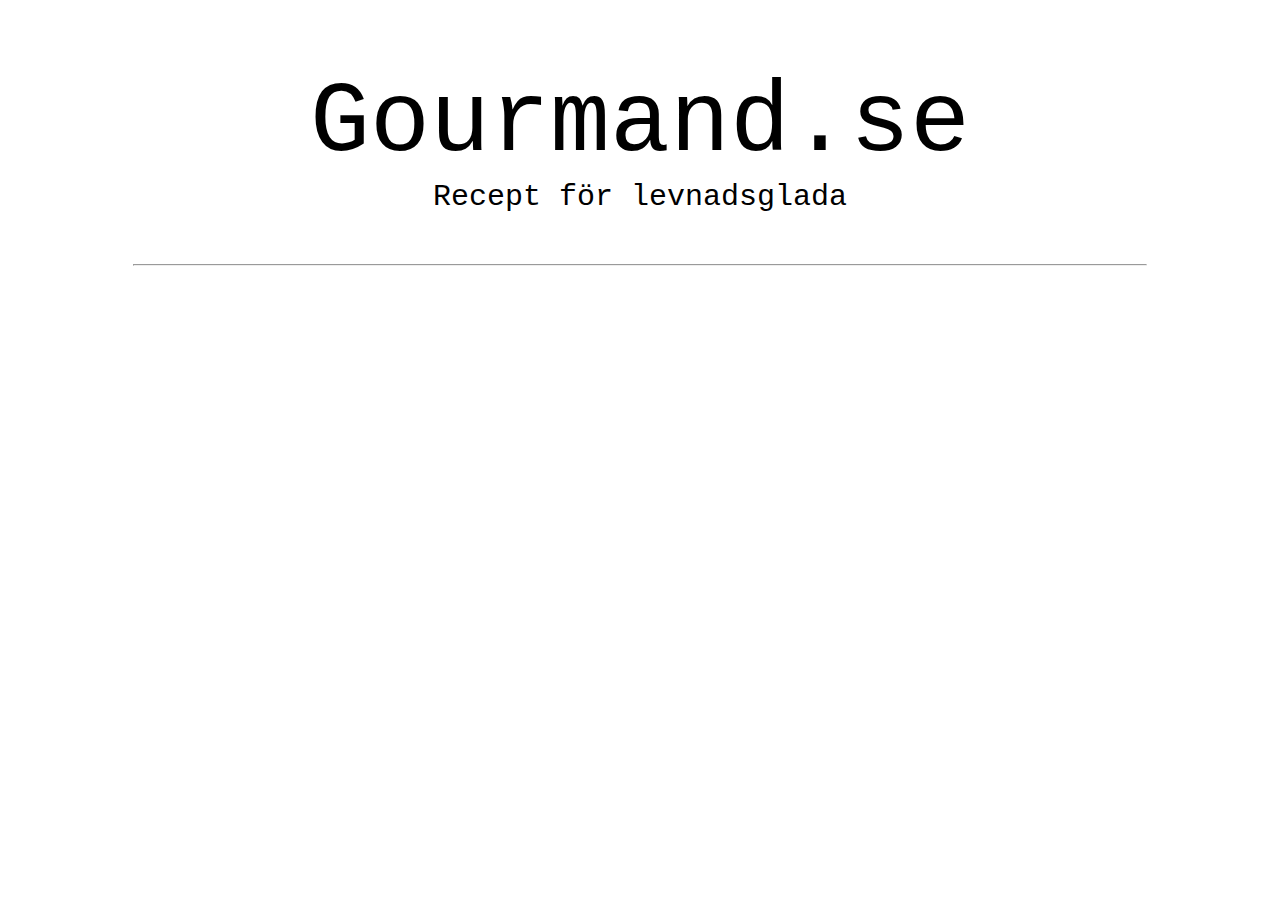
==== index.html @ 66c563d4 "Lagt till rubriker och css-styling" ====
<!DOCTYPE html>
<html>

<head>
    <title>Gourmand.se</title>
    <link rel="stylesheet" href="./css/jacobcss.css">
</head>
<body>

<h1>Gourmand.se</h1>
<h2>Recept för levnadsglada</h2>
<hr>



</body>
</html>
---- css/jacobcss.css ----
h1 {
    text-align: center;
    font-size: 100px;
    font-family: 'Courier New', Courier, monospace;
    font-weight: 150;
    margin-bottom: 0%;
}

h2 {
    text-align: center;
    font-size: 30px;
    font-family: 'Courier New', Courier, monospace;
    font-weight: 100;
    margin-top: 0%;
}

hr {
    width: 80%;
    margin-top: 50px;
}
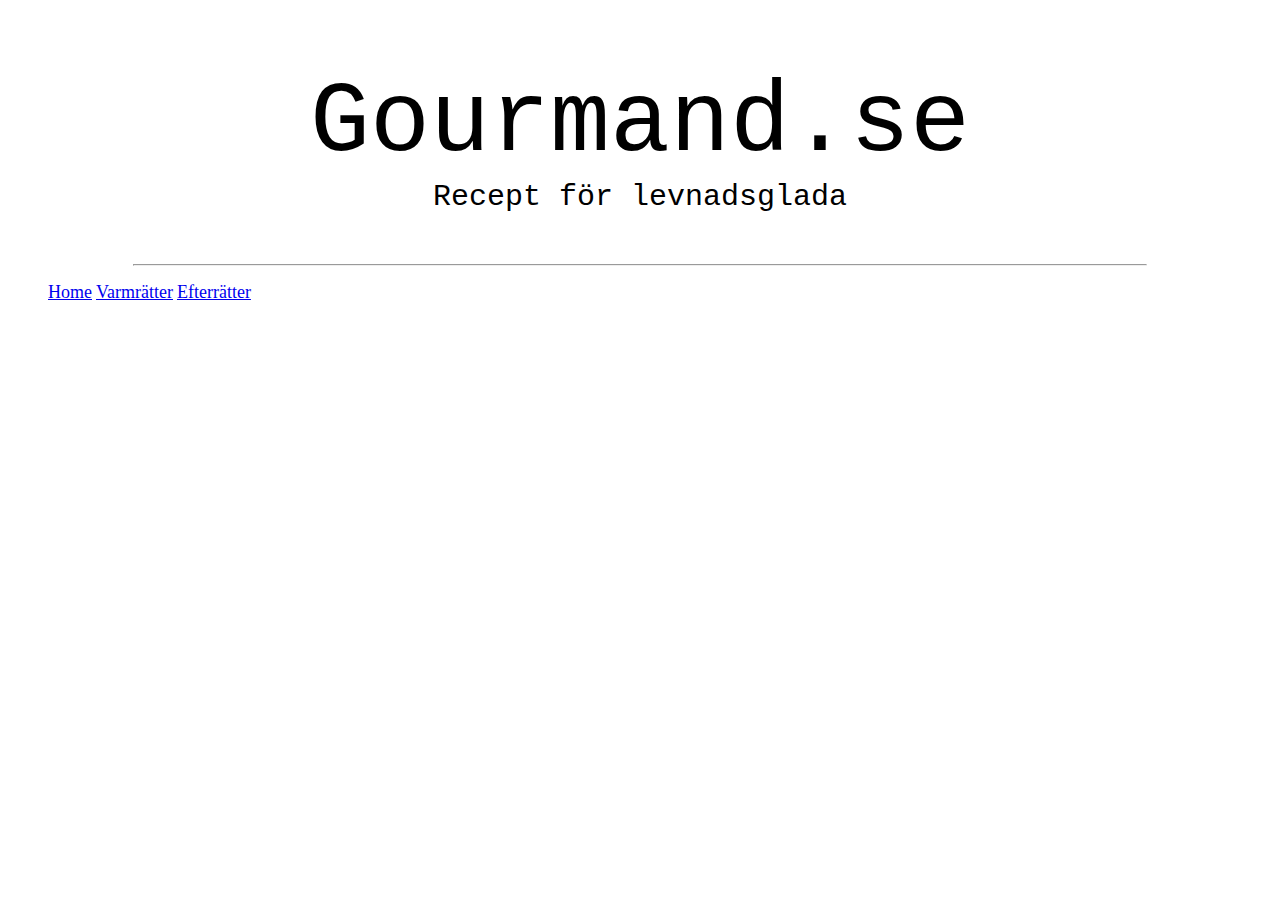
==== commit e7a36d6b: "lagt till navbar" ====
--- a/index.html
+++ b/index.html
@@ -6,12 +6,19 @@
     <link rel="stylesheet" href="./css/jacobcss.css">
 </head>
 <body>
-
 <h1>Gourmand.se</h1>
 <h2>Recept för levnadsglada</h2>
 <hr>
 
+<div class="navbar">
+    <ul>
+        <li><a href="index.html">Home</a></li>
+        <li><a href="indexF.html">Varmrätter</a></li>
+        <li><a href="indexC.html">Efterrätter</a></li>
+    </ul>
+</div>
+
+</body>
 
 
-</body>
 </html>
--- a/css/jacobcss.css
+++ b/css/jacobcss.css
@@ -17,4 +17,9 @@
 hr {
     width: 80%;
     margin-top: 50px;
-}+}
+
+.navbar li{
+    display: inline;
+    font-size: large;
+   }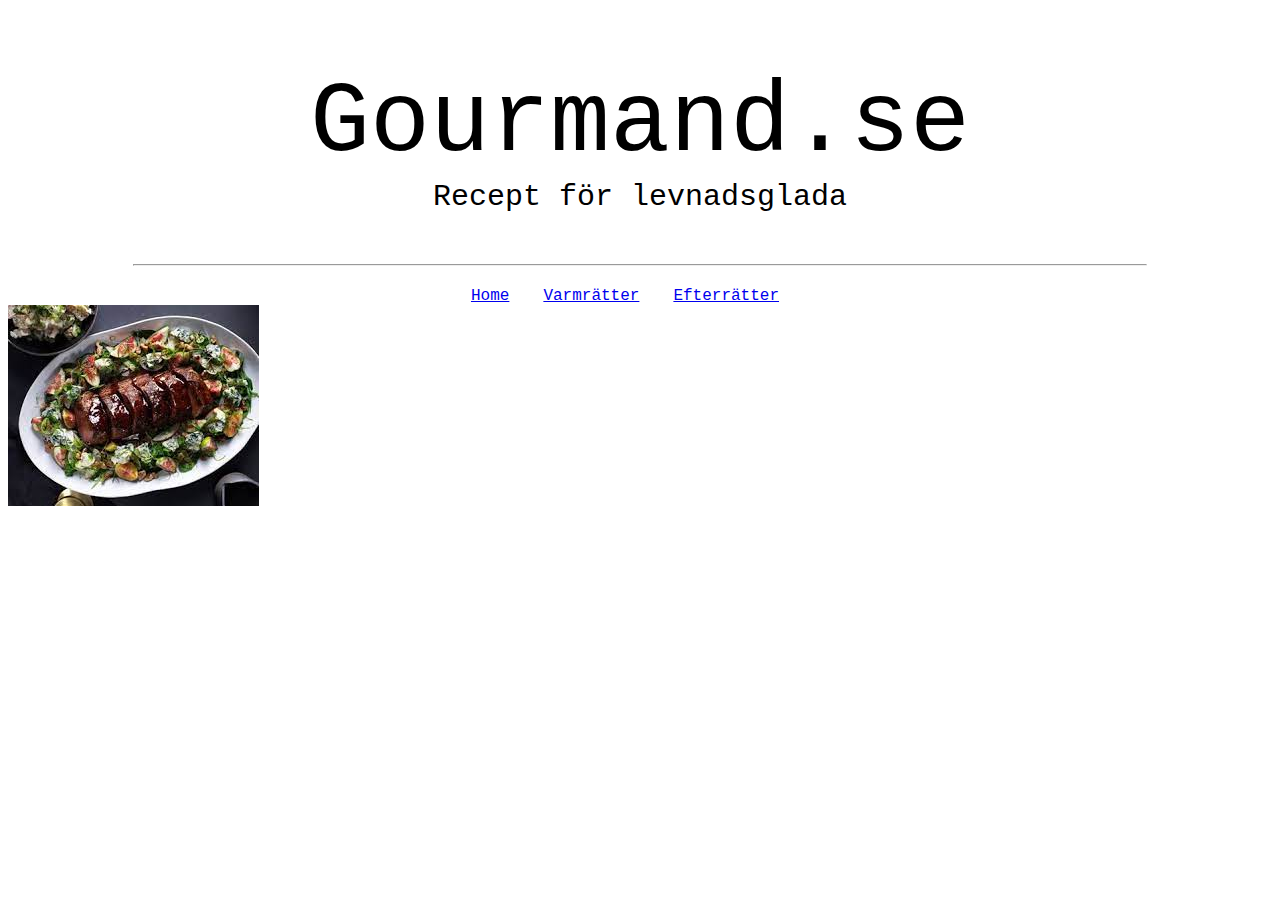
==== commit b7ddb8f4: "Navbar" ====
--- a/index.html
+++ b/index.html
@@ -10,13 +10,16 @@
 <h2>Recept för levnadsglada</h2>
 <hr>
 
-<div class="navbar">
-    <ul>
-        <li><a href="index.html">Home</a></li>
-        <li><a href="indexF.html">Varmrätter</a></li>
-        <li><a href="indexC.html">Efterrätter</a></li>
-    </ul>
-</div>
+<nav>
+    <a href="index.html">Home</a>
+    <a href="indexF.html">Varmrätter</a>
+    <a href="indexC.html">Efterrätter</a>
+</nav>
+
+<area aria-rowindex="20-40" aria-colindex="30-60">
+    <img src="./images/varmrätt.jpg">
+</area>
+
 
 </body>
 
--- a/css/jacobcss.css
+++ b/css/jacobcss.css
@@ -19,7 +19,12 @@
     margin-top: 50px;
 }
 
-.navbar li{
-    display: inline;
-    font-size: large;
-   }+nav {
+    text-align: center;
+    margin-top: 20px;
+}
+
+a {
+    margin-right: 30px;
+    font-family: 'Courier New', Courier, monospace;
+}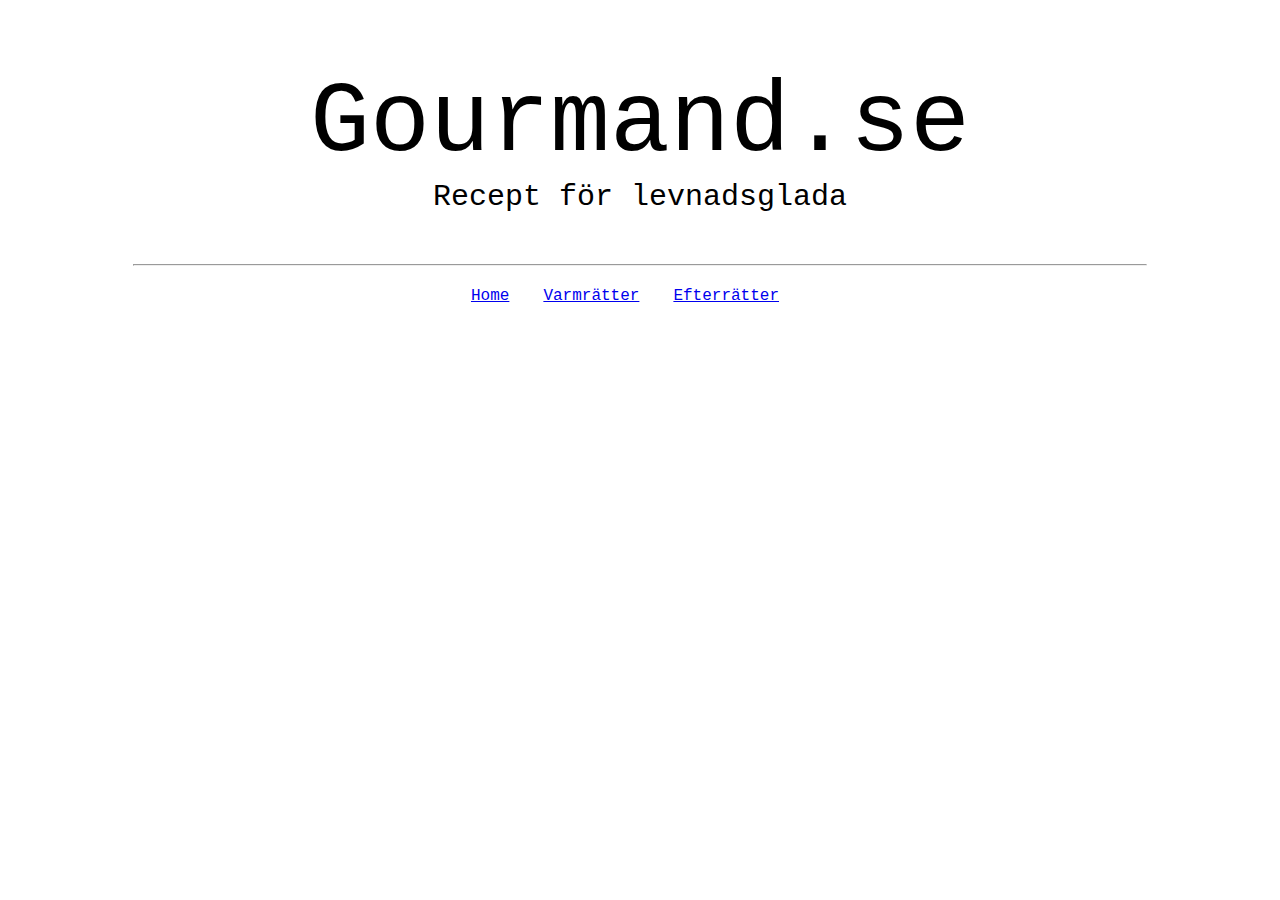
==== commit f82c2667: "nothing" ====
--- a/index.html
+++ b/index.html
@@ -16,10 +16,6 @@
     <a href="indexC.html">Efterrätter</a>
 </nav>
 
-<area aria-rowindex="20-40" aria-colindex="30-60">
-    <img src="./images/varmrätt.jpg">
-</area>
-
 
 </body>
 
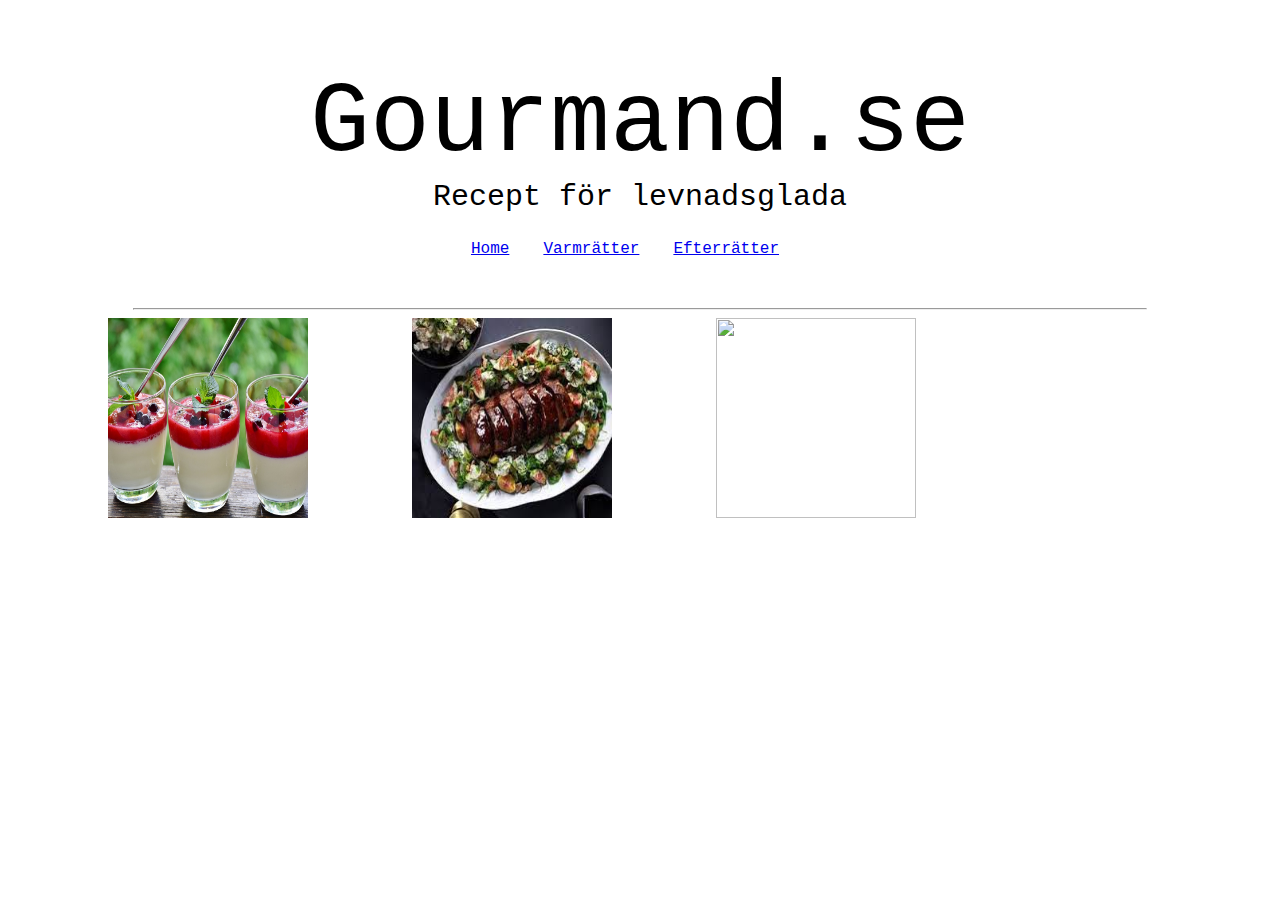
==== commit 3b00a274: "header" ====
--- a/index.html
+++ b/index.html
@@ -4,20 +4,30 @@
 <head>
     <title>Gourmand.se</title>
     <link rel="stylesheet" href="./css/jacobcss.css">
+    
 </head>
-<body>
-<h1>Gourmand.se</h1>
-<h2>Recept för levnadsglada</h2>
-<hr>
-
-<nav>
-    <a href="index.html">Home</a>
-    <a href="indexF.html">Varmrätter</a>
-    <a href="indexC.html">Efterrätter</a>
-</nav>
 
 
+
+<body>
+    <header>
+        <h1>Gourmand.se</h1>
+        <h2>Recept för levnadsglada</h2>
+        
+        <nav>
+            <a href="index.html">Home</a>
+            <a href="indexF.html">Varmrätter</a>
+            <a href="indexC.html">Efterrätter</a>
+        </nav>
+        <hr>
+    </header>
+
+    <article>
+        <div class="image">
+            <img src="./images/pannacotta.jpg" alt="">
+            <img src="./images/varmrätt.jpg" alt="">
+            <img src="" alt="">
+        </div>
+    </article>
 </body>
-
-
 </html>
--- a/css/jacobcss.css
+++ b/css/jacobcss.css
@@ -27,4 +27,12 @@
 a {
     margin-right: 30px;
     font-family: 'Courier New', Courier, monospace;
+}
+
+.image img {
+    display: inline;
+    width: 200px;
+    height: 200px;
+    margin-left: 100px;
+    align-self: center;
 }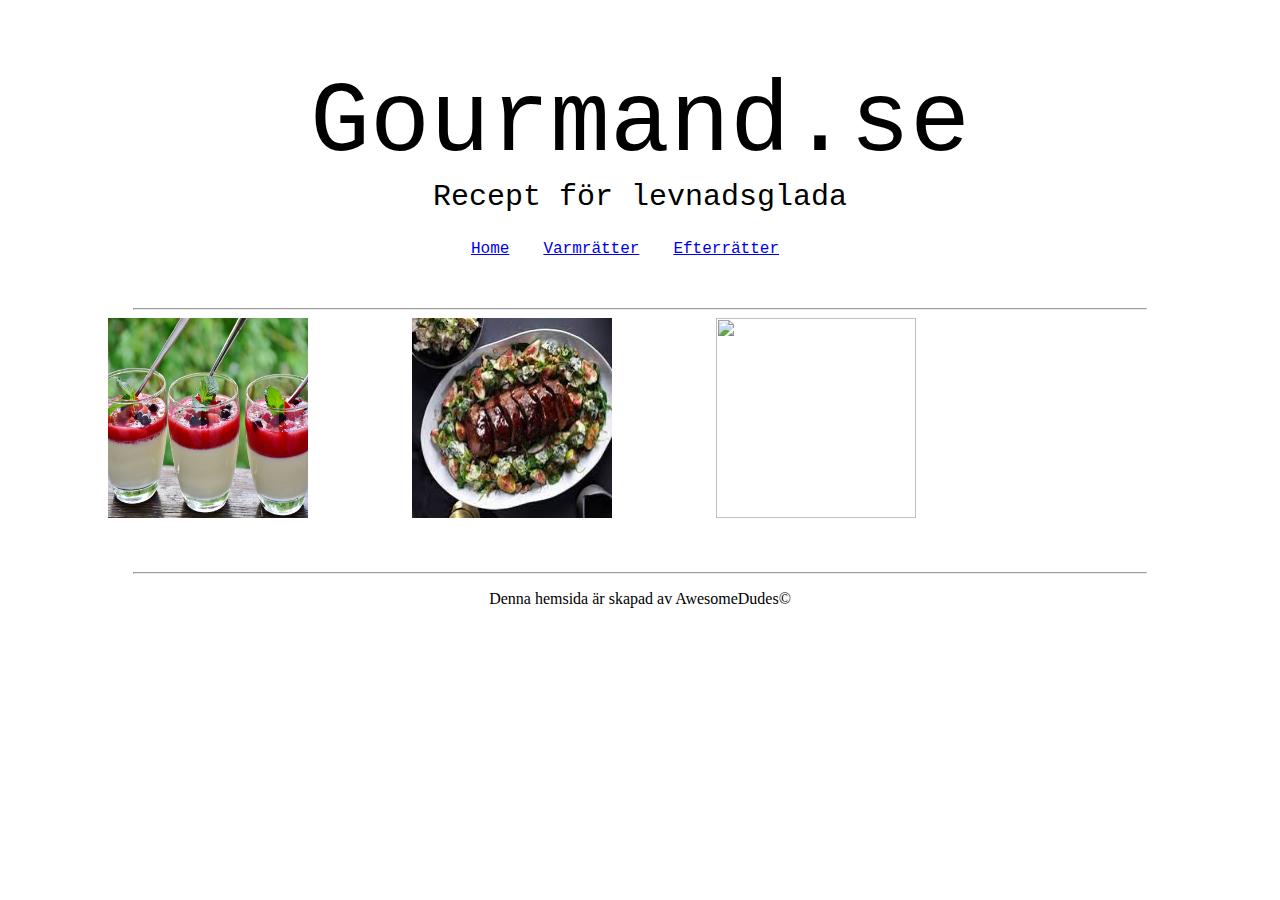
==== commit b073b0f1: "Footer" ====
--- a/index.html
+++ b/index.html
@@ -30,4 +30,9 @@
         </div>
     </article>
 </body>
+
+<footer>
+    <hr>
+    <p>Denna hemsida är skapad av AwesomeDudes©</p> 
+</footer>
 </html>
--- a/css/jacobcss.css
+++ b/css/jacobcss.css
@@ -35,4 +35,8 @@
     height: 200px;
     margin-left: 100px;
     align-self: center;
+}
+
+p {
+    text-align: center;
 }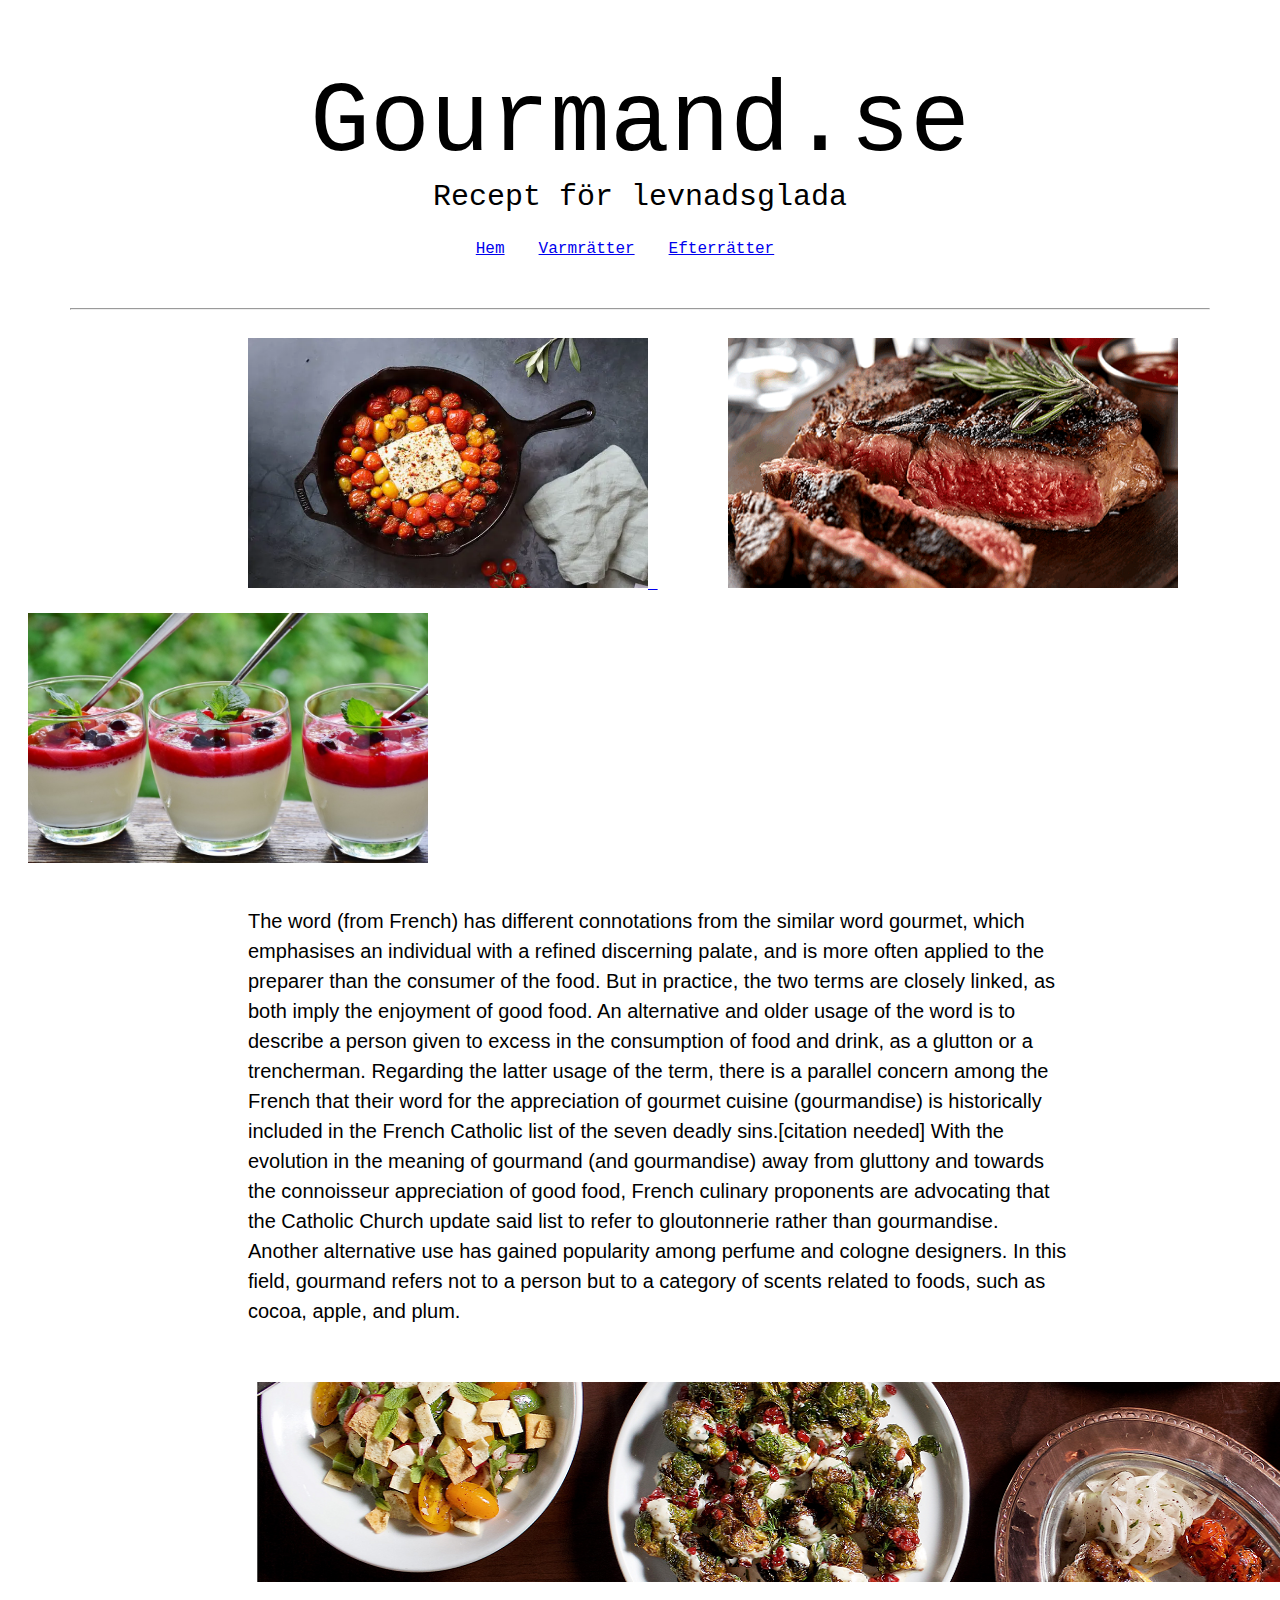
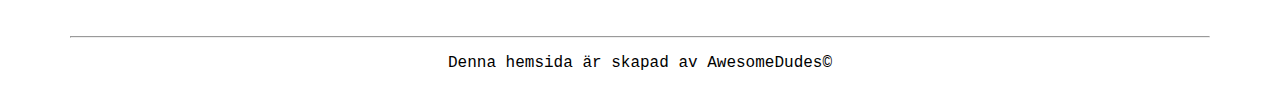
==== commit 70ffa560: "klart" ====
--- a/index.html
+++ b/index.html
@@ -7,32 +7,64 @@
     
 </head>
 
-
-
 <body>
     <header>
         <h1>Gourmand.se</h1>
         <h2>Recept för levnadsglada</h2>
         
         <nav>
-            <a href="index.html">Home</a>
+            <a href="index.html">Hem</a>
             <a href="indexF.html">Varmrätter</a>
             <a href="indexC.html">Efterrätter</a>
         </nav>
         <hr>
     </header>
 
+    <div class="gallery">
+        <a href="indexF.html">
+            <img src="./images/tiktokpasta.webp" alt="Picture of tiktokpasta" width="400px" style="margin-left: 220px;">
+        </a>
+    </div>
+    
+    <div class="gallery">
+        <a href="indexF.html">
+            <img src="./images/oxfileprovencale3.png" alt="Picture of Plated meat" width="450px">
+        </a>
+    </div>
+
+    <div class="gallery">
+        <a href="indexC.html">
+            <img src="./images/pannacotta.jpg" alt="Picture of pannacotta" width="400px">
+        </a>
+    </div>
+    
+    <br>
+    <br>
+
     <article>
-        <div class="image">
-            <img src="./images/pannacotta.jpg" alt="">
-            <img src="./images/varmrätt.jpg" alt="">
-            <img src="" alt="">
-        </div>
+        <p>
+            The word (from French) has different connotations from the similar word gourmet, which emphasises an individual with a refined discerning palate, and is more often applied to the preparer than the consumer of the food. But in practice, the two terms are closely linked, as both imply the enjoyment of good food.
+
+            An alternative and older usage of the word is to describe a person given to excess in the consumption of food and drink, as a glutton or a trencherman.
+
+            Regarding the latter usage of the term, there is a parallel concern among the French that their word for the appreciation of gourmet cuisine (gourmandise) is historically included in the French Catholic list of the seven deadly sins.[citation needed] With the evolution in the meaning of gourmand (and gourmandise) away from gluttony and towards the connoisseur appreciation of good food, French culinary proponents are advocating that the Catholic Church update said list to refer to gloutonnerie rather than gourmandise.
+
+            Another alternative use has gained popularity among perfume and cologne designers. In this field, gourmand refers not to a person but to a category of scents related to foods, such as cocoa, apple, and plum.
+        </p>
     </article>
+    
+    <br>
+    <br>
+
+    <div class="banner"> 
+        <img src="./images/plates2.png" alt="Picture Tapas">
+    </div>
+    
+    <footer>
+        <hr>
+        <p>Denna hemsida är skapad av AwesomeDudes©</p> 
+    </footer>
+    </html>
 </body>
 
-<footer>
-    <hr>
-    <p>Denna hemsida är skapad av AwesomeDudes©</p> 
-</footer>
-</html>
+
--- a/css/jacobcss.css
+++ b/css/jacobcss.css
@@ -15,7 +15,7 @@
 }
 
 hr {
-    width: 80%;
+    width: 90%;
     margin-top: 50px;
 }
 
@@ -29,14 +29,32 @@
     font-family: 'Courier New', Courier, monospace;
 }
 
-.image img {
+.gallery {
     display: inline;
-    width: 200px;
-    height: 200px;
-    margin-left: 100px;
-    align-self: center;
+    padding: 20px;
 }
 
-p {
+.gallery img {
+    height: 250px;
+    margin-top: 20px;
+}
+
+article {
+    text-align: left;
+    margin-left: 240px;
+    margin-right: 200px;
+    font-size: 20px;
+    font-family: Arial, Helvetica, sans-serif;
+    line-height: 30px;
+}
+
+.banner img{
+    margin-left: 248px;
+    height: 200px;
+    width: 1380px;
+}
+
+footer p{
     text-align: center;
+    font-family: 'Courier New', Courier, monospace;
 }